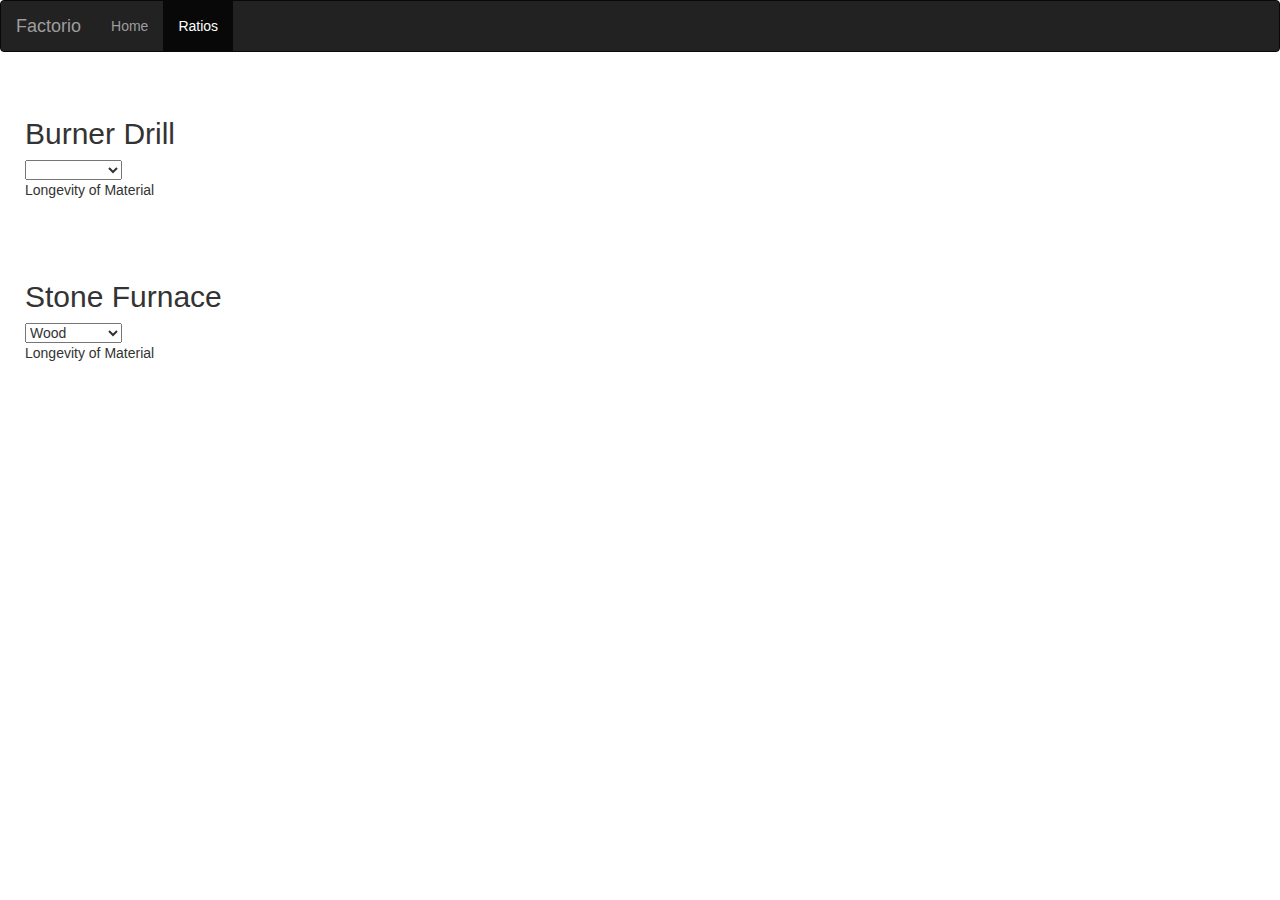
==== ratios.html @ cc24f41f "commit to save" ====
<!DOCTYPE html>
<html lang="en">
<head>
    <link rel="stylesheet" href="style.css" />
    <script type="text/javascript" src="script.js"></script>
    <link rel="stylesheet" href="https://maxcdn.bootstrapcdn.com/bootstrap/3.3.7/css/bootstrap.min.css" integrity="sha384-BVYiiSIFeK1dGmJRAkycuHAHRg32OmUcww7on3RYdg4Va+PmSTsz/K68vbdEjh4u" crossorigin="anonymous">
    <title>Factorio project</title>
</head>
<body>
    <nav class="navbar navbar-inverse">
      <div class="container-fluid">
        <!-- Brand and toggle get grouped for better mobile display -->
        <div class="navbar-header">
          <button type="button" class="navbar-toggle collapsed" data-toggle="collapse" data-target="#bs-example-navbar-collapse-1" aria-expanded="false">
            <span class="sr-only">Toggle navigation</span>
            <span class="icon-bar"></span>
            <span class="icon-bar"></span>
            <span class="icon-bar"></span>
          </button>
          <a class="navbar-brand" href="index.html">Factorio</a>
        </div>
        <!-- Collect the nav links, forms, and other content for toggling -->
        <div class="collapse navbar-collapse" id="bs-example-navbar-collapse-1">
          <ul class="nav navbar-nav">
            <li><a href="index.html">Home</a></li>
            <li class="active"><a href="#">Ratios<span class="sr-only">(current)</span></a></li>
          </ul>
        </div><!-- /.navbar-collapse -->
      </div><!-- /.container-fluid -->
    </nav>
    <div>
        <div class="burner_drill form_info">
            <h2>Burner Drill</h2>
            <form>
                <select onchange="burner_drill(this)">
                    <option></option>
                    <option value="wood">Wood</option>
                    <option value="raw_wood">Raw Wood</option>
                    <option value="coal">Coal</option>
                    <option value="solid_fuel">Solid Fuel</option>
                    <option value="rocket_fuel">Rocket Fuel</option>
                </select>
            </form>
            <p>Longevity of Material</p>
            <p id="interval"></p>
        </div>
        <div class="stone_furnace form_info">
            <h2>Stone Furnace</h2>
            <form class="form_info">
                <select onchange="stone_furnace(this)">
                    <option value="wood">Wood</option>
                    <option value="raw_wood">Raw Wood</option>
                    <option value="coal">Coal</option>
                    <option value="solid_fuel">Solid Fuel</option>
                    <option value="rocket_fuel">Rocket Fuel</option>
                </select>
            </form>
            <p>Longevity of Material</p>
            <p id="interval"></p>
        </div>
    </div>
</body>
</html>
---- style.css ----
div.image {
   float: right;
   width: 75%;
   text-align: right;
   padding: 5px 5px 5px 5px;
}

div.information {
   float: left;
   width: 25%;
   padding: 5px 5px 5px 5px;
}

div.form_info {
    padding: 25px 25px 25px 25px;
}
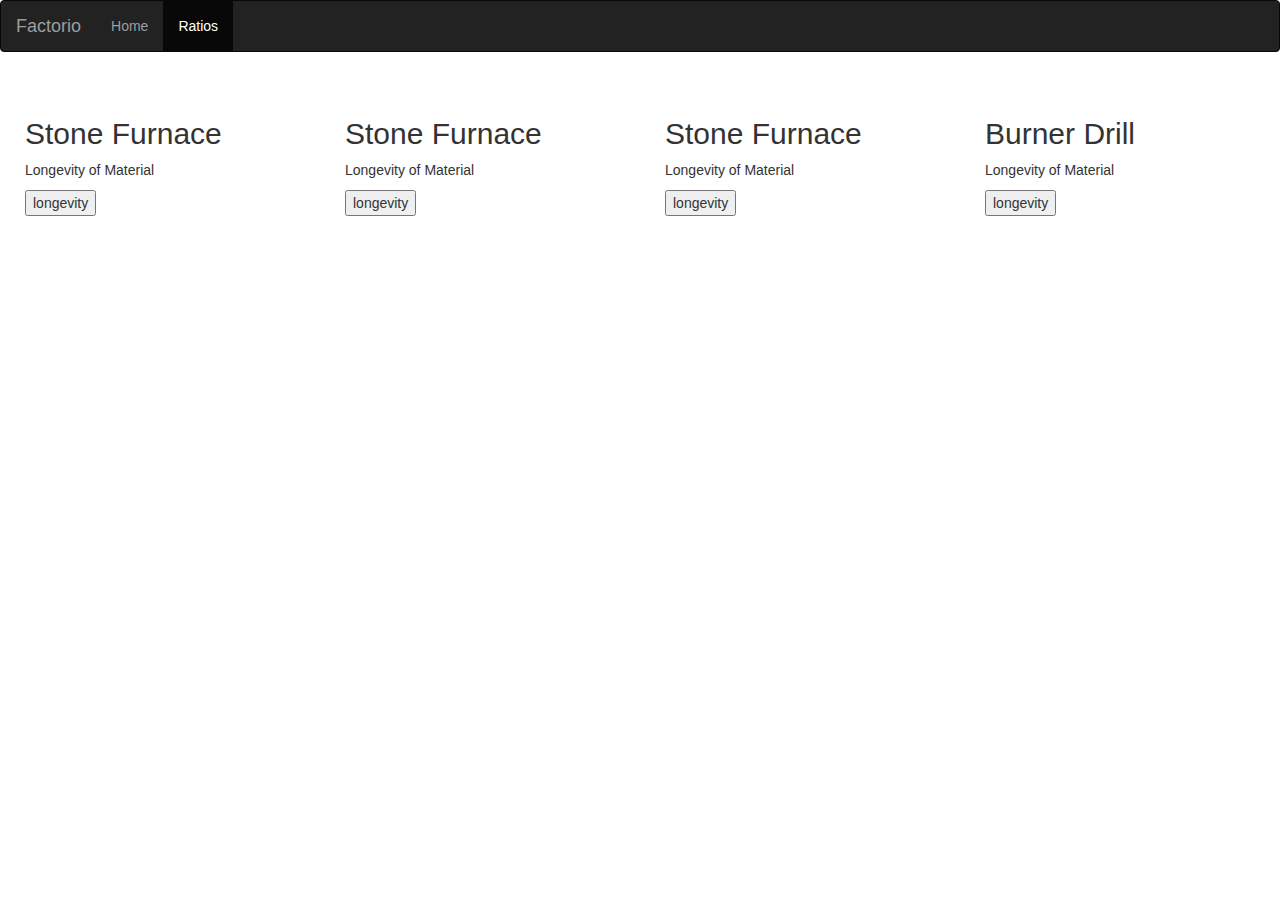
==== commit f55bd777: "added json and array, formatted ratio page" ====
--- a/ratios.html
+++ b/ratios.html
@@ -31,32 +31,27 @@
     <div>
         <div class="burner_drill form_info">
             <h2>Burner Drill</h2>
-            <form>
-                <select onchange="burner_drill(this)">
-                    <option></option>
-                    <option value="wood">Wood</option>
-                    <option value="raw_wood">Raw Wood</option>
-                    <option value="coal">Coal</option>
-                    <option value="solid_fuel">Solid Fuel</option>
-                    <option value="rocket_fuel">Rocket Fuel</option>
-                </select>
-            </form>
             <p>Longevity of Material</p>
+            <button onclick="burner_drill();">longevity</button>
             <p id="interval"></p>
         </div>
         <div class="stone_furnace form_info">
             <h2>Stone Furnace</h2>
-            <form class="form_info">
-                <select onchange="stone_furnace(this)">
-                    <option value="wood">Wood</option>
-                    <option value="raw_wood">Raw Wood</option>
-                    <option value="coal">Coal</option>
-                    <option value="solid_fuel">Solid Fuel</option>
-                    <option value="rocket_fuel">Rocket Fuel</option>
-                </select>
-            </form>
             <p>Longevity of Material</p>
-            <p id="interval"></p>
+            <button onclick="stone_furnace();">longevity</button>
+            <p id="stone_interval"></p>
+        </div>
+        <div class="steel_furnace form_info">
+            <h2>Stone Furnace</h2>
+            <p>Longevity of Material</p>
+            <button onclick="steel_furnace();">longevity</button>
+            <p id="steel_interval"></p>
+        </div>
+        <div class="burner_inserter form_info">
+            <h2>Stone Furnace</h2>
+            <p>Longevity of Material</p>
+            <button onclick="burner_inserter();">longevity</button>
+            <p id="inserter_interval"></p>
         </div>
     </div>
 </body>
--- a/style.css
+++ b/style.css
@@ -14,3 +14,23 @@
 div.form_info {
     padding: 25px 25px 25px 25px;
 }
+
+div.burner_drill {
+    float: right;
+    width: 25%;
+}
+
+div.stone_furnace {
+    float: right;
+    width: 25%;
+}
+
+div.steel_furnace {
+    float: right;
+    width: 25%;
+}
+
+div.burner_inserter {
+    float: right;
+    width: 25%;
+}
